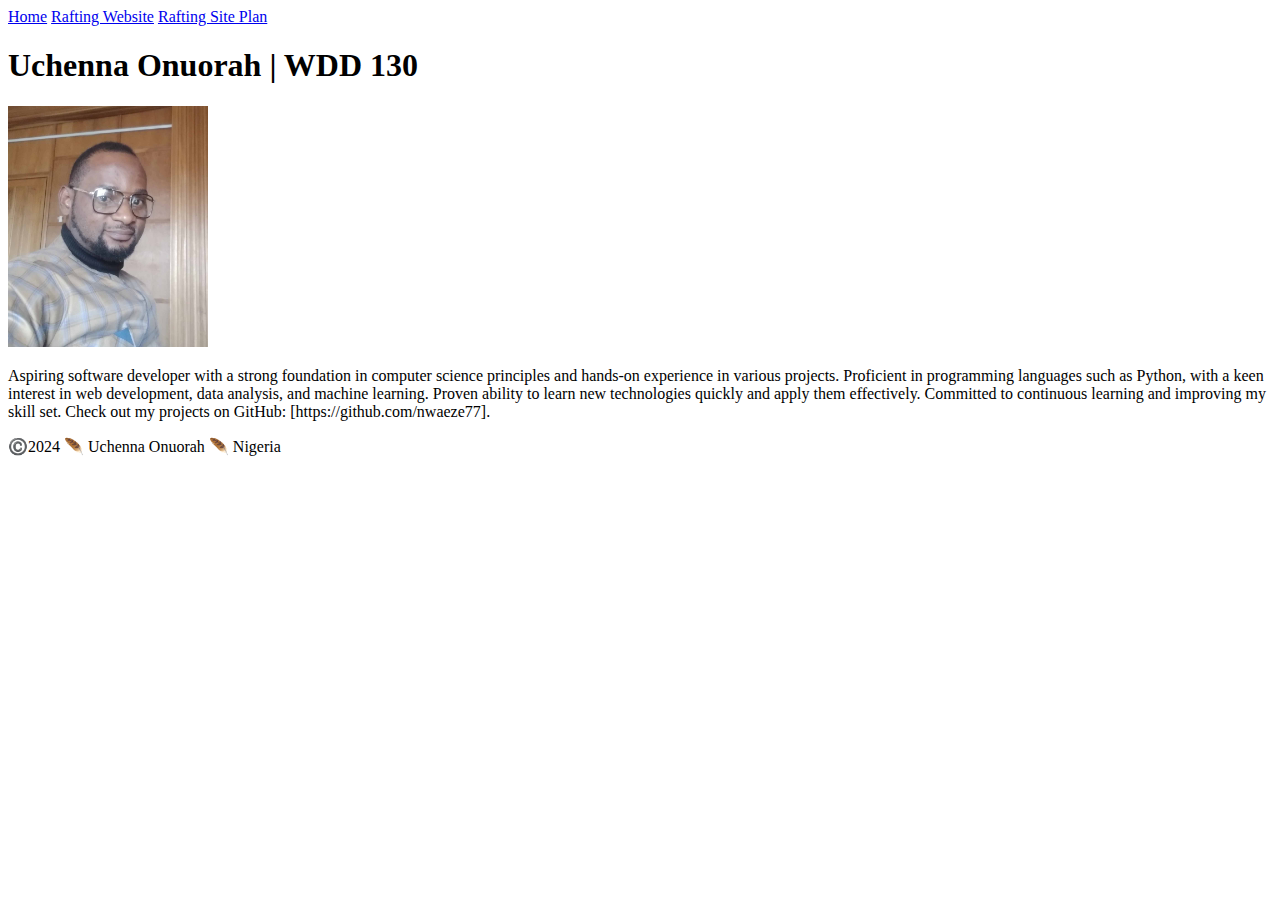
==== index.html @ 3dfbb703 "first commit" ====
<!DOCTYPE html>
<html lang="en-US">
    <head>
        <meta charset="utf-8">
        <meta name="viewpoint" content="width=device-width, initial-scale=1.0">

        <title>Uchenna Onuorah | WDD 130</title>

    </head>

    <body>
        <header>
            <nav>
                <a href="#">Home</a>
                <a href="wwr/">Rafting Website</a>
                <a href="wwr/site-plan-rafting.html">Rafting Site Plan</a>
            </nav>
        </header>
        <main>
            <h1>Uchenna Onuorah | WDD 130</h1>
            <img src="images/profile.jpg" alt="Hello, my name is Uchenna Onuorah" width="200">

            <p>
                Aspiring software developer with a strong foundation in computer science principles and hands-on experience in various projects. Proficient in programming languages such as Python, with a keen interest in web development, data analysis, and machine learning. Proven ability to learn new technologies quickly and apply them effectively. Committed to continuous learning and improving my skill set. Check out my projects on GitHub: [https://github.com/nwaeze77].
            </p>
        </main>
        <footer>
            <p>©️2024 🪶 Uchenna Onuorah 🪶 Nigeria</p>
        </footer>


    </body>

  
</html>
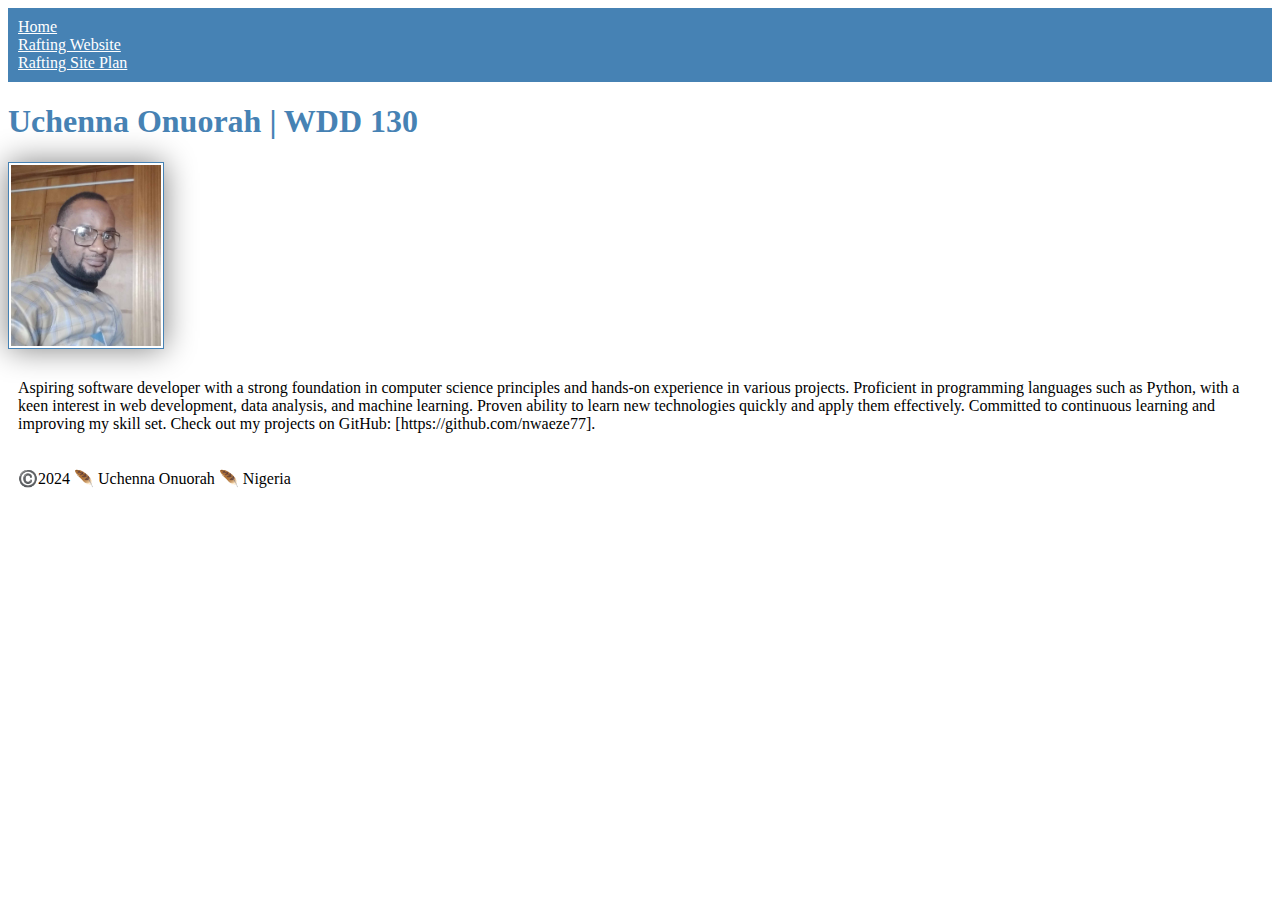
==== commit 79dd85e6: "Another commit" ====
--- a/index.html
+++ b/index.html
@@ -3,9 +3,8 @@
     <head>
         <meta charset="utf-8">
         <meta name="viewpoint" content="width=device-width, initial-scale=1.0">
-
+        <link rel="stylesheet" href="styles/styles.css">
         <title>Uchenna Onuorah | WDD 130</title>
-
     </head>
 
     <body>
--- a/styles/styles.css
+++ b/styles/styles.css
@@ -0,0 +1,27 @@
+nav {
+    background-color: steelblue;
+    padding: 10px;
+}
+
+nav a {
+    color: white;
+    display: block;
+    padding: 20;
+}
+
+h1 {
+    color: steelblue;
+}
+
+img {
+    width: 150px;
+    height: auto;
+    border: 1px solid steelblue;
+    padding: 2px;
+    box-shadow: 0 0 30px gray;
+}
+
+p {
+    padding: 10px;
+}
+
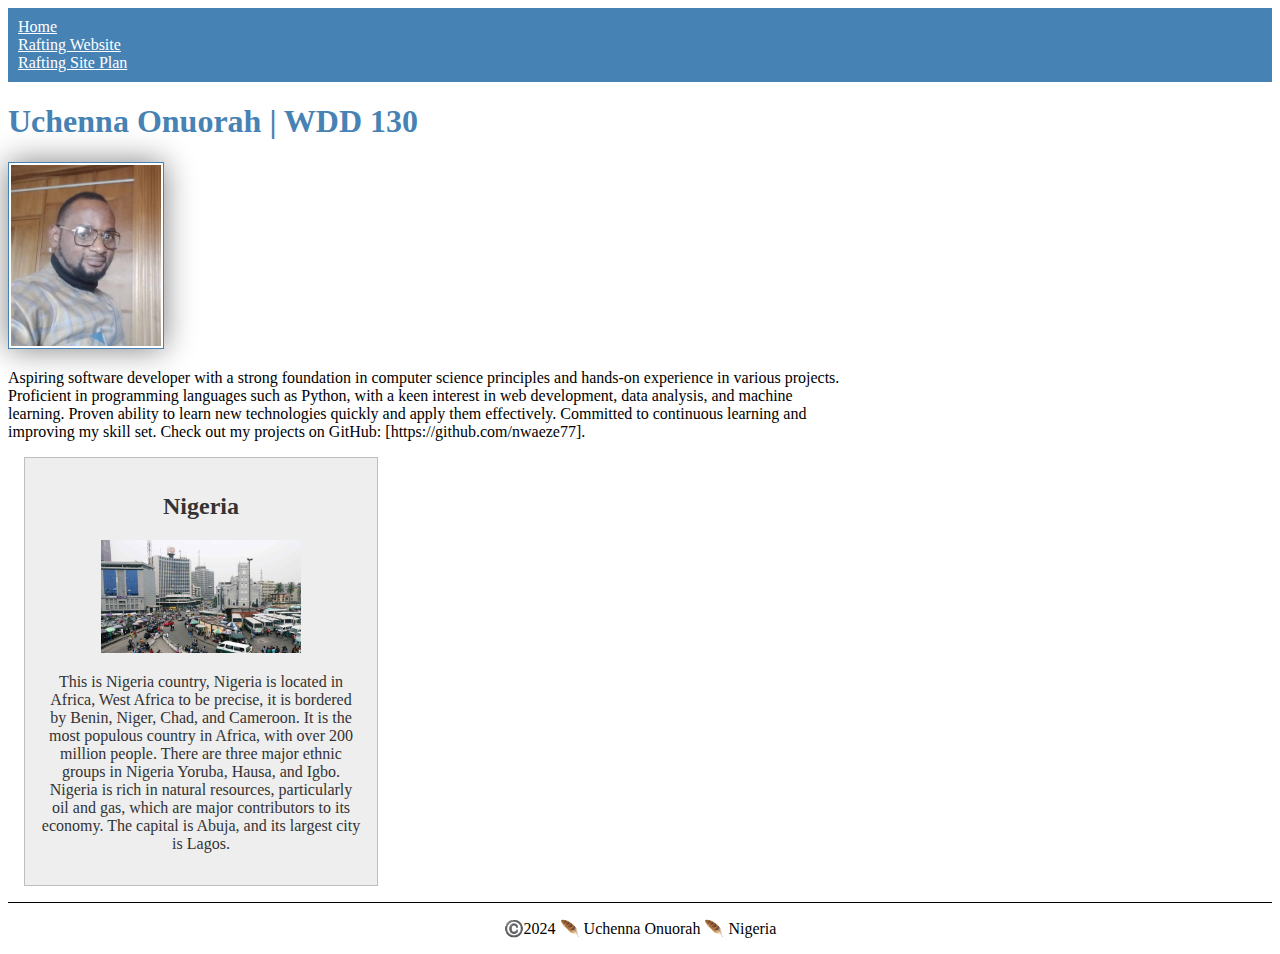
==== commit 4920fab0: "I Enhanced my page a little" ====
--- a/index.html
+++ b/index.html
@@ -3,8 +3,10 @@
     <head>
         <meta charset="utf-8">
         <meta name="viewpoint" content="width=device-width, initial-scale=1.0">
+        <title>Uchenna Onuorah | WDD 130</title>
+        <meta name="description" content="My name is Uchenna Onuorah and I am a Software Developer studying Software Development at BUY IDAHO, this page showcases part of my work and a link to my github repository.">
+        <meta name="author" content="Uchenna Onuorah">
         <link rel="stylesheet" href="styles/styles.css">
-        <title>Uchenna Onuorah | WDD 130</title>
     </head>
 
     <body>
@@ -23,6 +25,11 @@
                 Aspiring software developer with a strong foundation in computer science principles and hands-on experience in various projects. Proficient in programming languages such as Python, with a keen interest in web development, data analysis, and machine learning. Proven ability to learn new technologies quickly and apply them effectively. Committed to continuous learning and improving my skill set. Check out my projects on GitHub: [https://github.com/nwaeze77].
             </p>
         </main>
+        <aside>
+            <h2>Nigeria</h2>
+            <img src="images/Nigeria-Lagos-Victoria-Island-Urbanization.jpg" alt="A picture of my Country Nigeria" width="200">
+            <p>This is Nigeria country, Nigeria is located in Africa, West Africa to be precise, it is bordered by Benin, Niger, Chad, and Cameroon. It is the most populous country in Africa, with over 200 million people. There are three major ethnic groups in Nigeria Yoruba, Hausa, and Igbo. Nigeria is rich in natural resources, particularly oil and gas, which are major contributors to its economy. The capital is Abuja, and its largest city is Lagos.</p>
+        </aside>
         <footer>
             <p>©️2024 🪶 Uchenna Onuorah 🪶 Nigeria</p>
         </footer>
--- a/styles/styles.css
+++ b/styles/styles.css
@@ -13,7 +13,7 @@
     color: steelblue;
 }
 
-img {
+main img {
     width: 150px;
     height: auto;
     border: 1px solid steelblue;
@@ -22,6 +22,32 @@
 }
 
 p {
-    padding: 10px;
+    padding: 0;
 }
 
+main {
+    max-width: 840px;
+}
+
+aside {
+    width: 20rem;
+    margin: 1rem;
+    border: 1px solid rgba(0, 0, 0, 0.2); /* 1 */
+    padding: 1rem;
+    background-color: #eee;
+    color: #333;
+    text-align: center;
+}
+
+aside img {
+    width: 200px;
+    height: auto;
+}
+
+footer {
+    margin-top: 15px;
+    border-top: 1px solid #000;
+    text-align: center;
+}
+
+
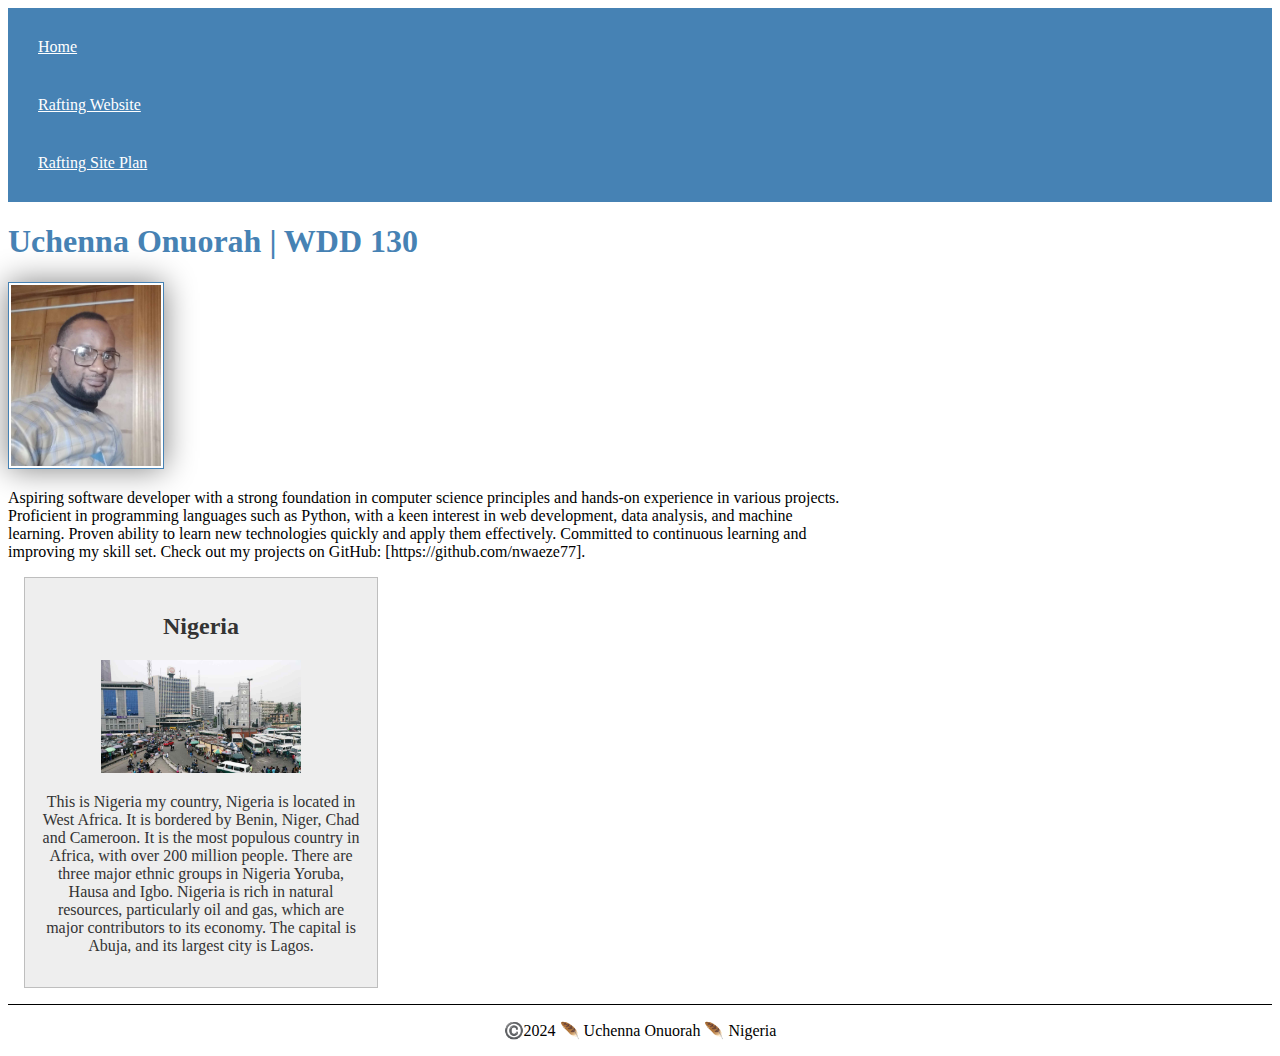
==== commit a59116b7: "Fixed an error on css" ====
--- a/index.html
+++ b/index.html
@@ -28,7 +28,7 @@
         <aside>
             <h2>Nigeria</h2>
             <img src="images/Nigeria-Lagos-Victoria-Island-Urbanization.jpg" alt="A picture of my Country Nigeria" width="200">
-            <p>This is Nigeria country, Nigeria is located in Africa, West Africa to be precise, it is bordered by Benin, Niger, Chad, and Cameroon. It is the most populous country in Africa, with over 200 million people. There are three major ethnic groups in Nigeria Yoruba, Hausa, and Igbo. Nigeria is rich in natural resources, particularly oil and gas, which are major contributors to its economy. The capital is Abuja, and its largest city is Lagos.</p>
+            <p>This is Nigeria my country, Nigeria is located in West Africa. It is bordered by Benin, Niger, Chad and Cameroon. It is the most populous country in Africa, with over 200 million people. There are three major ethnic groups in Nigeria Yoruba, Hausa and Igbo. Nigeria is rich in natural resources, particularly oil and gas, which are major contributors to its economy. The capital is Abuja, and its largest city is Lagos.</p>
         </aside>
         <footer>
             <p>©️2024 🪶 Uchenna Onuorah 🪶 Nigeria</p>
--- a/styles/styles.css
+++ b/styles/styles.css
@@ -6,7 +6,7 @@
 nav a {
     color: white;
     display: block;
-    padding: 20;
+    padding: 20px;
 }
 
 h1 {
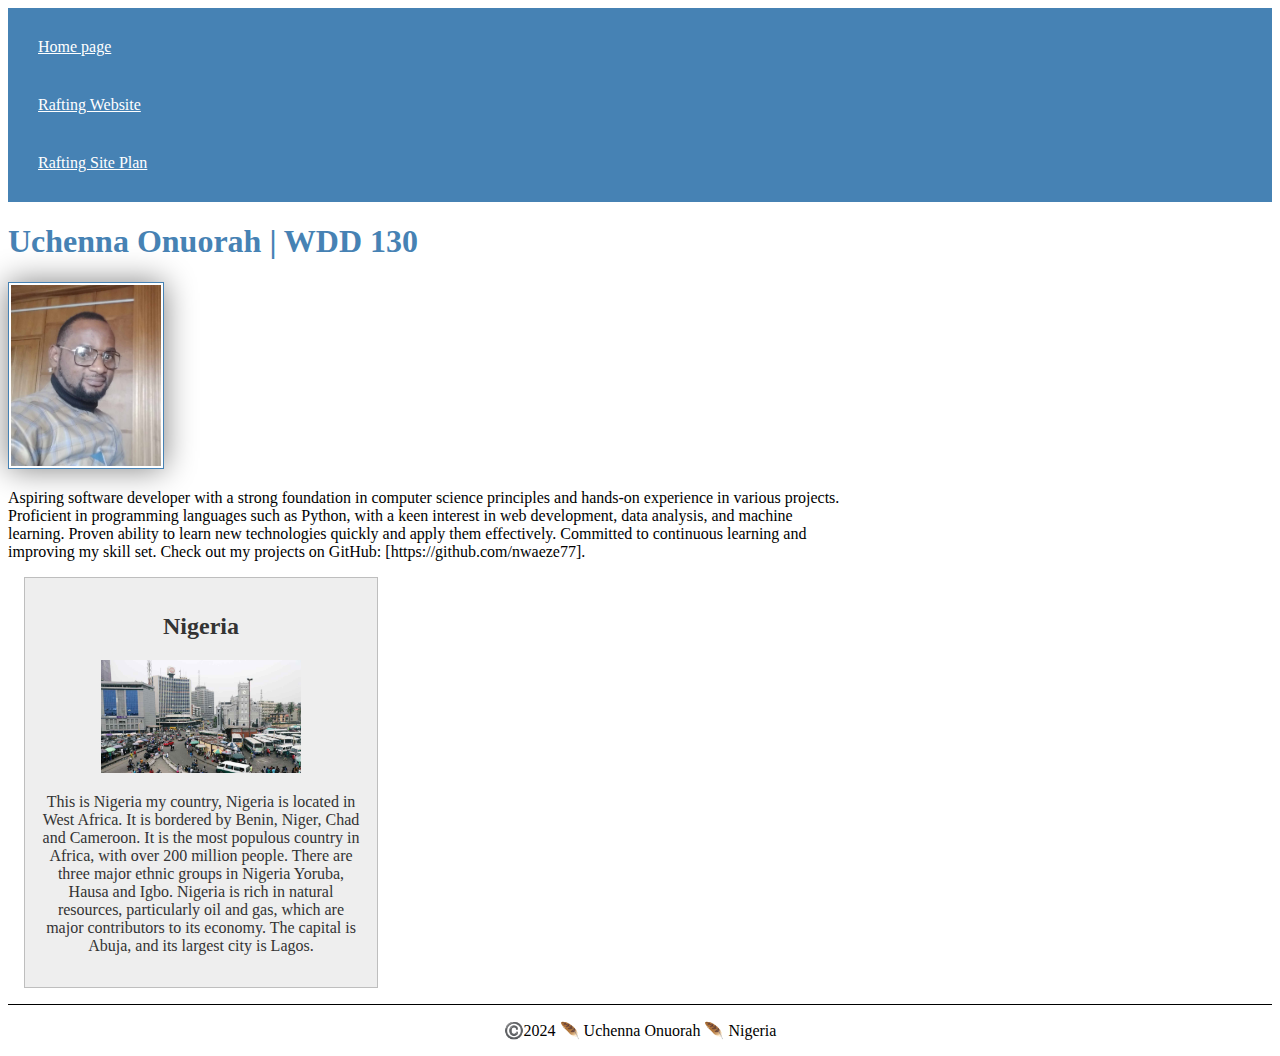
==== commit e374d5da: "Trip and Home pages" ====
--- a/index.html
+++ b/index.html
@@ -2,7 +2,7 @@
 <html lang="en-US">
     <head>
         <meta charset="utf-8">
-        <meta name="viewpoint" content="width=device-width, initial-scale=1.0">
+        <meta name="viewport" content="width=device-width,initial-scale=1.0">
         <title>Uchenna Onuorah | WDD 130</title>
         <meta name="description" content="My name is Uchenna Onuorah and I am a Software Developer studying Software Development at BUY IDAHO, this page showcases part of my work and a link to my github repository.">
         <meta name="author" content="Uchenna Onuorah">
@@ -12,7 +12,7 @@
     <body>
         <header>
             <nav>
-                <a href="#">Home</a>
+                <a href="index.html">Home page</a>
                 <a href="wwr/">Rafting Website</a>
                 <a href="wwr/site-plan-rafting.html">Rafting Site Plan</a>
             </nav>
